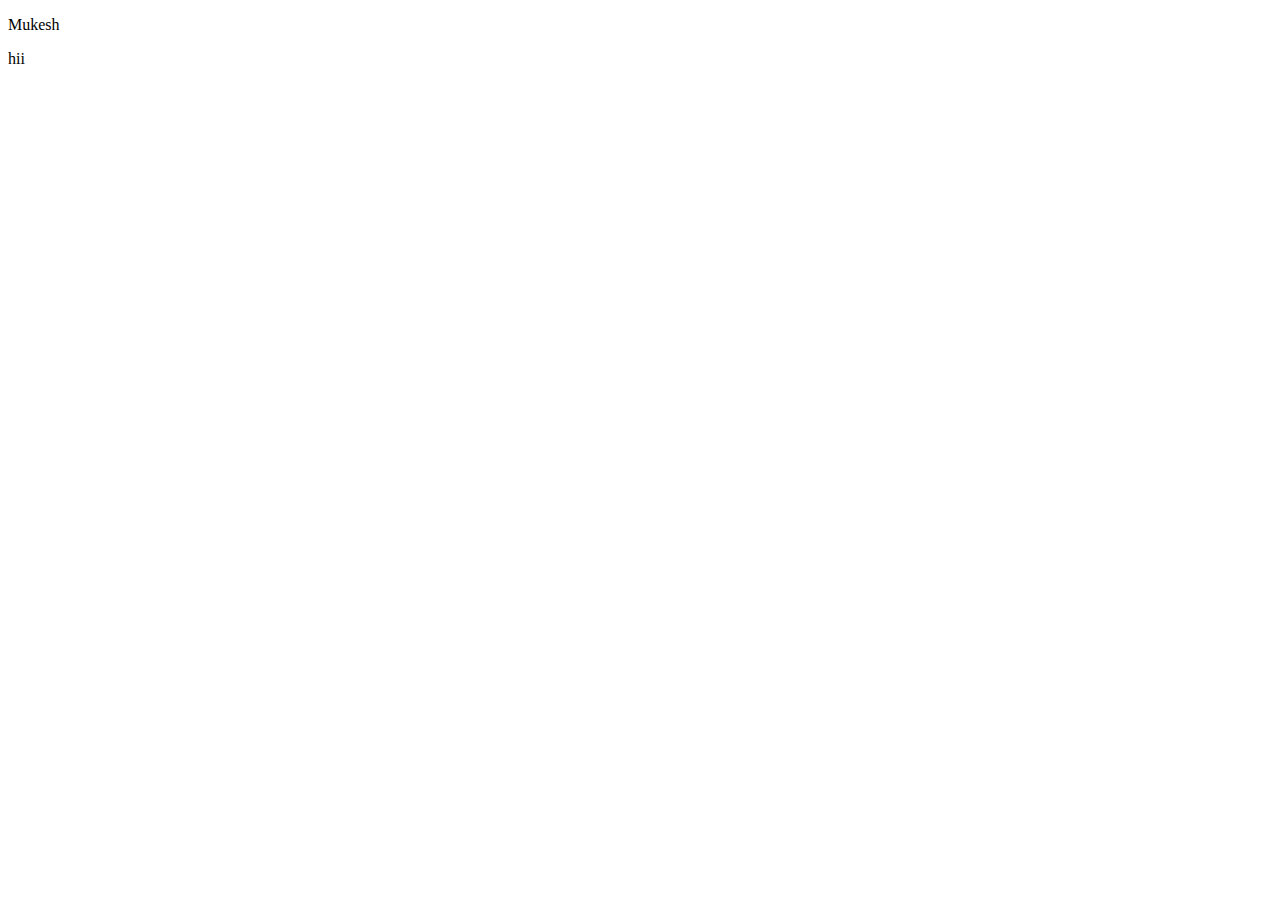
==== chapter7.html @ 29655af1 "modified" ====
<!DOCTYPE html>
<html lang="en">
<head>
    <meta charset="UTF-8">
    <meta name="viewport" content="width=device-width, initial-scale=1.0">
    <title>Document</title>
</head>
<body>
    <p>Mukesh</p>
    <p>hii</p>
    <script src="chapter7.js"></script>
</body>
</html>
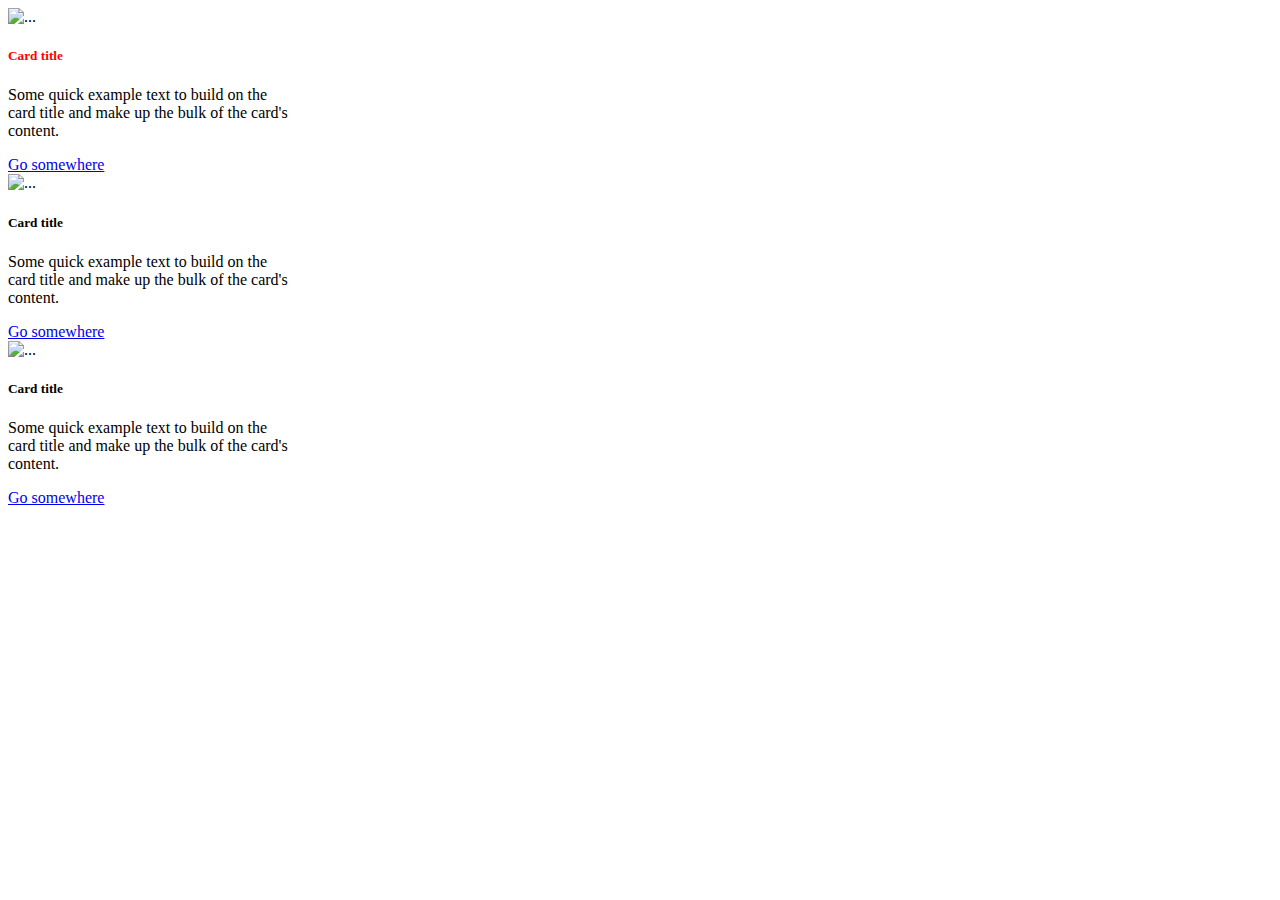
==== commit a8dd528b: "modified" ====
--- a/chapter7.html
+++ b/chapter7.html
@@ -4,10 +4,78 @@
     <meta charset="UTF-8">
     <meta name="viewport" content="width=device-width, initial-scale=1.0">
     <title>Document</title>
+    <link href="https://cdn.jsdelivr.net/npm/bootstrap@5.3.2/dist/css/bootstrap.min.css" rel="stylesheet" integrity="sha384-T3c6CoIi6uLrA9TneNEoa7RxnatzjcDSCmG1MXxSR1GAsXEV/Dwwykc2MPK8M2HN" crossorigin="anonymous">
+    <script src="https://cdn.jsdelivr.net/npm/bootstrap@5.3.2/dist/js/bootstrap.bundle.min.js" integrity="sha384-C6RzsynM9kWDrMNeT87bh95OGNyZPhcTNXj1NW7RuBCsyN/o0jlpcV8Qyq46cDfL" crossorigin="anonymous"></script>
 </head>
 <body>
-    <p>Mukesh</p>
-    <p>hii</p>
+    <!-- <p>Mukesh</p>
+    <p>hii</p> -->
+
+    <!-- <table>
+        <tr>
+            <td>1</td>
+            <td>2</td>
+            <td>3</td>
+            <td>4</td>
+            <td>5</td>
+        </tr>
+        <tr>
+            <td>6</td>
+            <td>7</td>
+            <td>8</td>
+            <td>9</td>
+            <td>10</td>
+        </tr>
+        <tr>
+            <td>11</td>
+            <td>12</td>
+            <td>13</td>
+            <td>14</td>
+            <td>15</td>
+        </tr>
+        <tr>
+            <td>16</td>
+            <td>17</td>
+            <td>18</td>
+            <td>19</td>
+            <td>20</td>
+        </tr>
+        <tr>
+            <td>21</td>
+            <td>22</td>
+            <td>23</td>
+            <td>24</td>
+            <td>25</td>
+        </tr>
+    </table> -->
+    <!-- <p id="id1" class="class1">Hello World!</p> -->
+<div class="container row m-3 p-3">
+    <div class="card" style="width: 18rem;">
+        <img src="https://cdn.pixabay.com/photo/2018/01/12/10/19/fantasy-3077928_1280.jpg" class="card-img-top" alt="...">
+        <div class="card-body">
+          <h5 class="card-title ctitle">Card title</h5>
+          <p class="card-text">Some quick example text to build on the card title and make up the bulk of the card's content.</p>
+          <a href="#" class="btn btn-primary">Go somewhere</a>
+        </div>
+      </div>
+    <div class="card" style="width: 18rem;">
+        <img src="https://cdn.pixabay.com/photo/2018/01/14/23/12/nature-3082832_1280.jpg" class="card-img-top" alt="...">
+        <div class="card-body">
+          <h5 class="card-title ctitle">Card title</h5>
+          <p class="card-text">Some quick example text to build on the card title and make up the bulk of the card's content.</p>
+          <a href="#" class="btn btn-primary">Go somewhere</a>
+        </div>
+      </div>
+    <div class="card" style="width: 18rem;">
+        <img src="https://cdn.pixabay.com/photo/2018/08/23/07/35/thunderstorm-3625405_1280.jpg" class="card-img-top" alt="...">
+        <div class="card-body">
+          <h5 class="card-title ctitle">Card title</h5>
+          <p class="card-text">Some quick example text to build on the card title and make up the bulk of the card's content.</p>
+          <a href="#" class="btn btn-primary">Go somewhere</a>
+        </div>
+      </div>
+</div>
+
     <script src="chapter7.js"></script>
 </body>
 </html>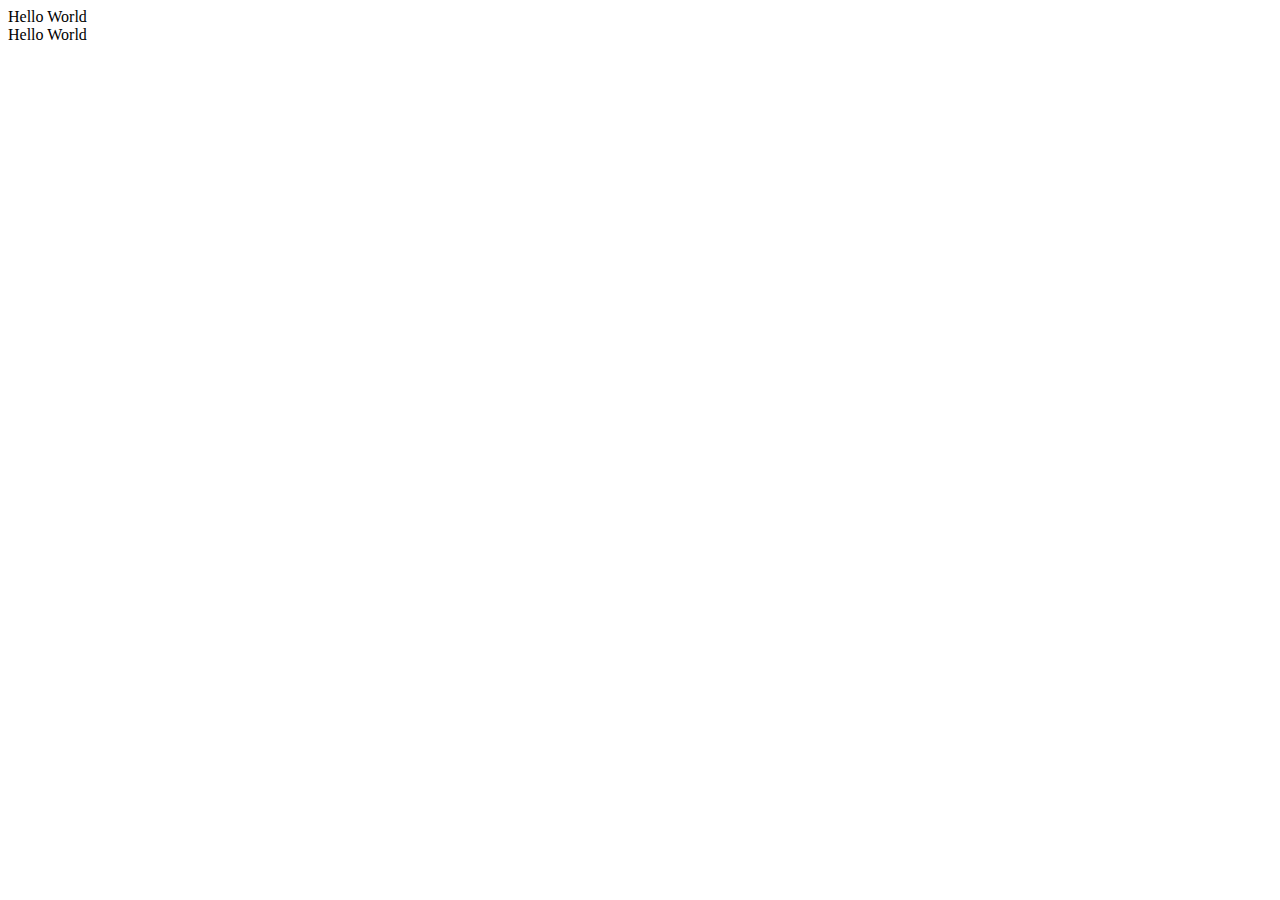
==== commit bda7b77a: "modified" ====
--- a/chapter7.html
+++ b/chapter7.html
@@ -49,7 +49,7 @@
         </tr>
     </table> -->
     <!-- <p id="id1" class="class1">Hello World!</p> -->
-<div class="container row m-3 p-3">
+<!-- <div class="container row m-3 p-3">
     <div class="card" style="width: 18rem;">
         <img src="https://cdn.pixabay.com/photo/2018/01/12/10/19/fantasy-3077928_1280.jpg" class="card-img-top" alt="...">
         <div class="card-body">
@@ -74,7 +74,15 @@
           <a href="#" class="btn btn-primary">Go somewhere</a>
         </div>
       </div>
-</div>
+</div> -->
+
+<!-- <form>
+  <input type="text" name="my" placeholder="First Name">
+  <input type="text" placeholder="Last Name">
+</form> -->
+
+<div class="my my1" id="my2">Hello World</div>
+<div class="my my1" id="my2">Hello World</div>
 
     <script src="chapter7.js"></script>
 </body>
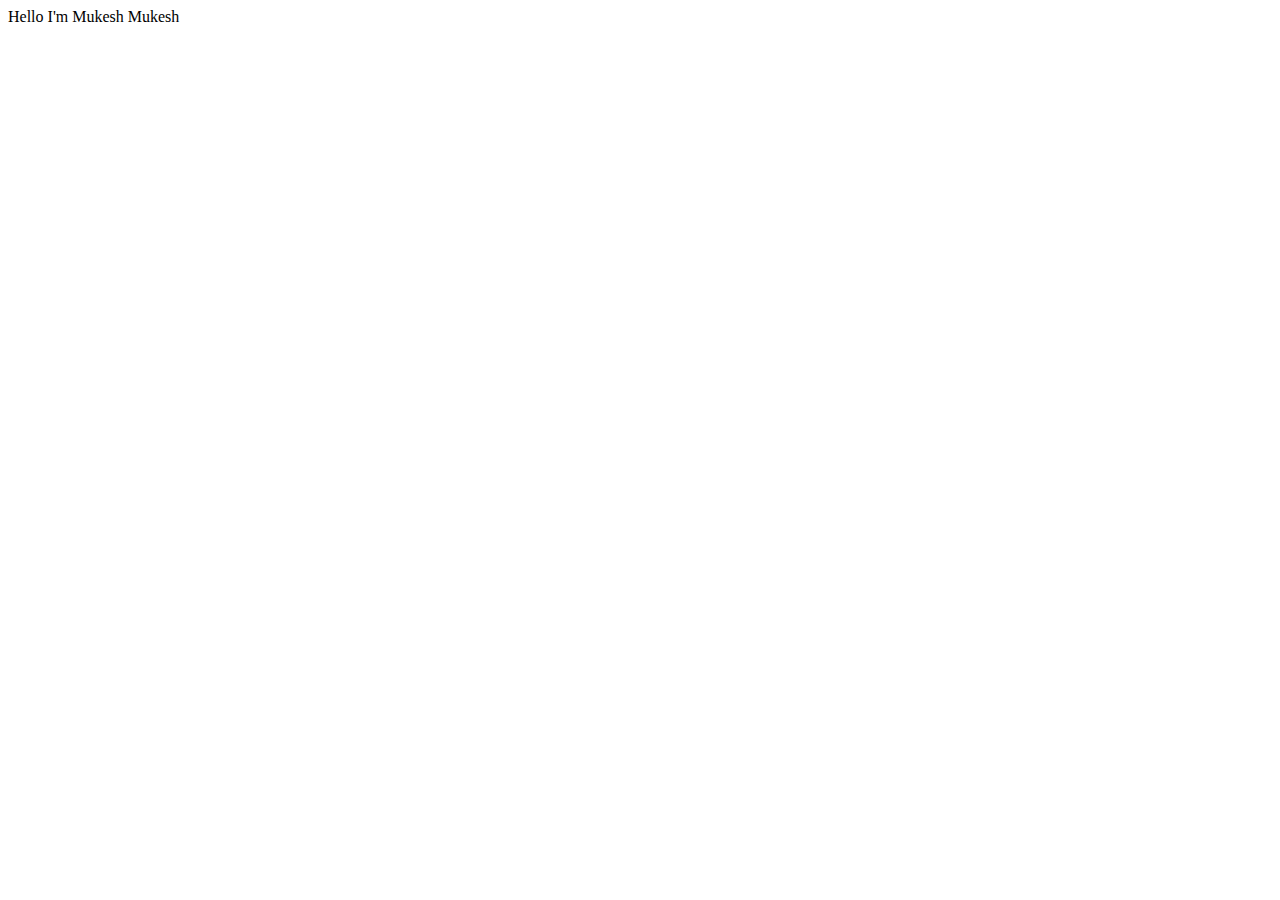
==== commit 6be294e1: "modified" ====
--- a/chapter7.html
+++ b/chapter7.html
@@ -81,8 +81,9 @@
   <input type="text" placeholder="Last Name">
 </form> -->
 
-<div class="my my1" id="my2">Hello World</div>
-<div class="my my1" id="my2">Hello World</div>
+<!-- <div class="my my1" id="my2">Hello World</div>
+<div class="my my1" id="my2">Hello World</div> -->
+<div id="my">Hello I'm Mukesh <span id="span">Mukesh</span></div>
 
     <script src="chapter7.js"></script>
 </body>
